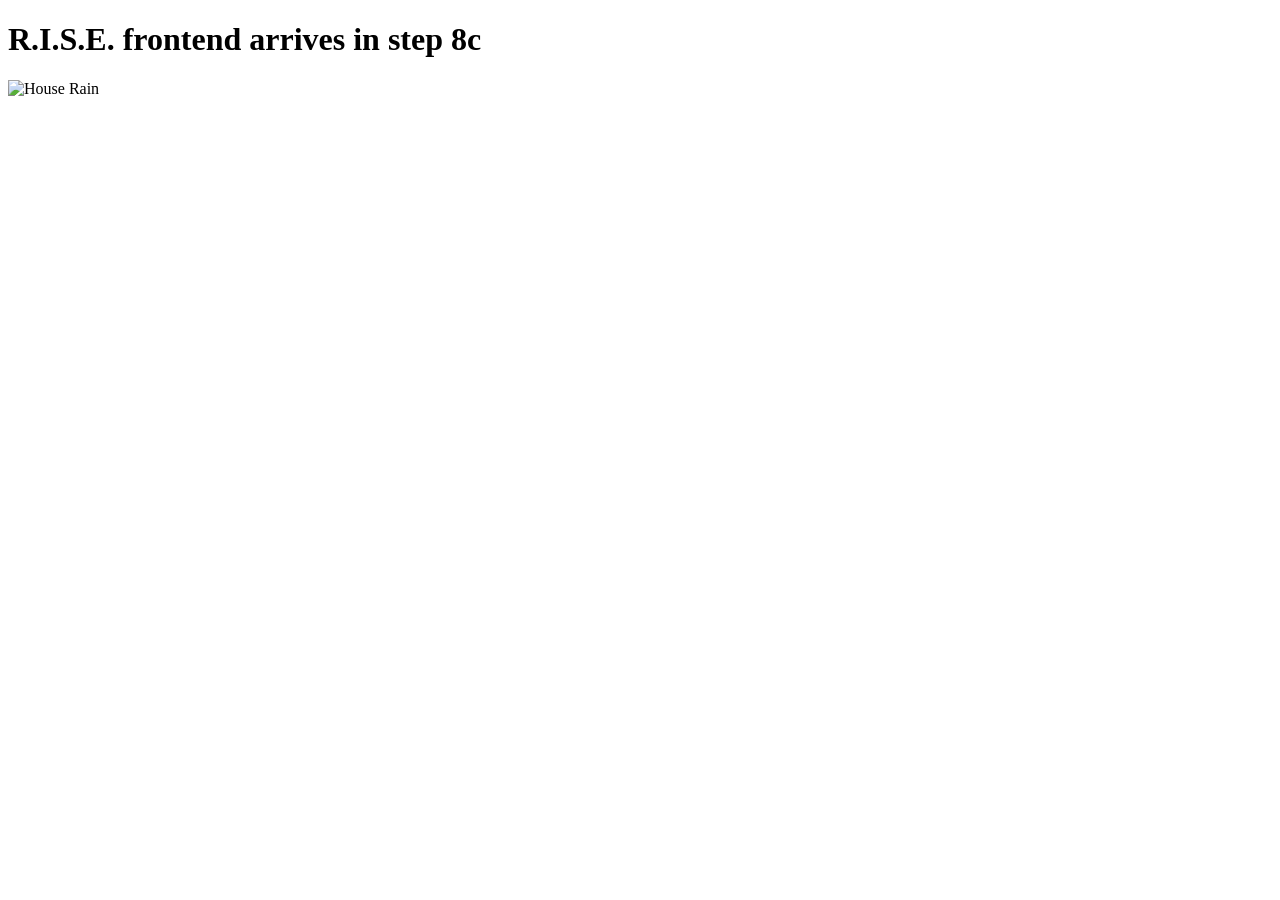
==== web/index.html @ 6020136c "Step 8b: backend-for-frontend (BFF) skeleton" ====
<!DOCTYPE html>
<html>
<head>
    <title>R.I.S.E. Frontend</title>
</head>
<body>
    <h1>R.I.S.E. frontend arrives in step 8c</h1>
    <img src="/assets/house-rain.jpg" alt="House Rain">
</body>
</html>
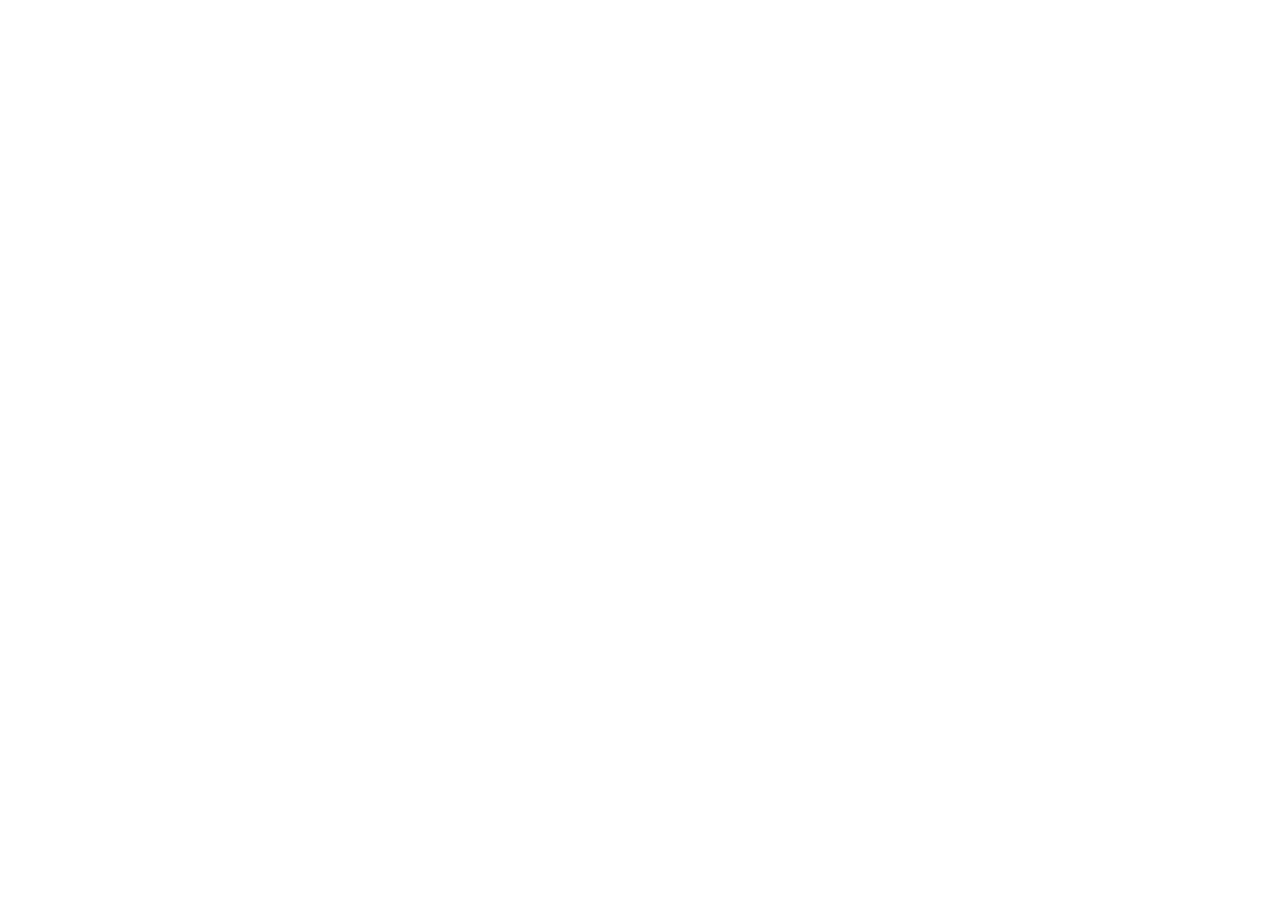
==== commit f88483be: "Step 8d: web frontend" ====
--- a/web/index.html
+++ b/web/index.html
@@ -1,10 +1,15 @@
-<!DOCTYPE html>
-<html>
+<!doctype html>
+<html lang="en">
 <head>
-    <title>R.I.S.E. Frontend</title>
+  <meta charset="utf-8">
+  <meta name="viewport" content="width=device-width, initial-scale=1, viewport-fit=cover">
+  <meta name="color-scheme" content="dark light">
+  <title>R.I.S.E. Command Center</title>
+  <link rel="stylesheet" href="/css/app.css">
+  <script type="module" src="/js/main.js"></script>
 </head>
 <body>
-    <h1>R.I.S.E. frontend arrives in step 8c</h1>
-    <img src="/assets/house-rain.jpg" alt="House Rain">
+  <div id="app"></div>
+  <noscript>JavaScript is required to run the R.I.S.E. Command Center.</noscript>
 </body>
 </html>
